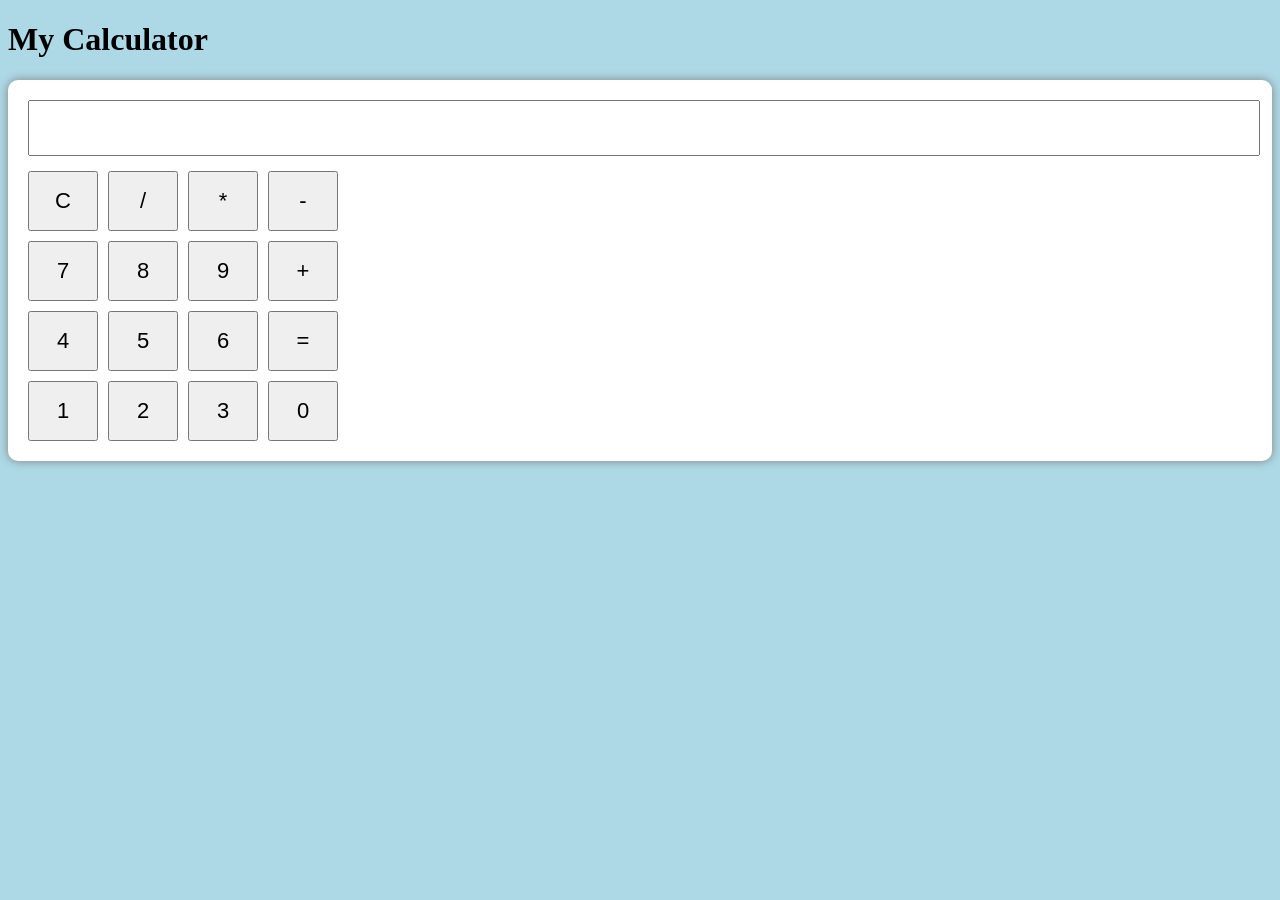
==== index.html @ d476a115 "First calculator website" ====
<!DOCTYPE html>
<html>
<head>
    <title>My Calculator</title>
    <link rel="stylesheet" href="style.css">
</head>
<body>
     <h1>My Calculator</h1>

    <div class="calculator">

   <input type="text" id="display" readonly>

<div class="buttons">
    <button onclick="clearDisplay()">C</button>

    <button onclick="appendValue('/')">/</button>
    <button onclick="appendValue('*')">*</button>
    <button onclick="appendValue('-')">-</button>

    <button onclick="appendValue('7')">7</button>
    <button onclick="appendValue('8')">8</button>
    <button onclick="appendValue('9')">9</button>
    <button onclick="appendValue('+')">+</button>

    <button onclick="appendValue('4')">4</button>
    <button onclick="appendValue('5')">5</button>
    <button onclick="appendValue('6')">6</button>
    <button onclick="calculate()">=</button>

    <button onclick="appendValue('1')">1</button>
    <button onclick="appendValue('2')">2</button>
    <button onclick="appendValue('3')">3</button>
    <button onclick="appendValue('0')">0</button>
</div>

</div>

<script src="script.js"></script>

   
    <script src="script.js"></script>
</body>
</html>
---- style.css ----
body {
    body{
    background:#d6f0ff;
    display:flex;
    justify-content:center;
    align-items:center;
    height:100vh;
    margin:0;
    font-family:Arial;
}

.calculator{
    background:white;
    padding:20px;
    border-radius:10px;
    box-shadow:0 0 10px gray;
}

#display{
    width:100%;
    height:50px;
    font-size:25px;
    margin-bottom:15px;
}

.buttons{
    display:grid;
    grid-template-columns:repeat(4,70px);
    gap:10px;
}

button{
    height:60px;
    font-size:22px;
    cursor:pointer;
}
    background-color: lightblue;
}
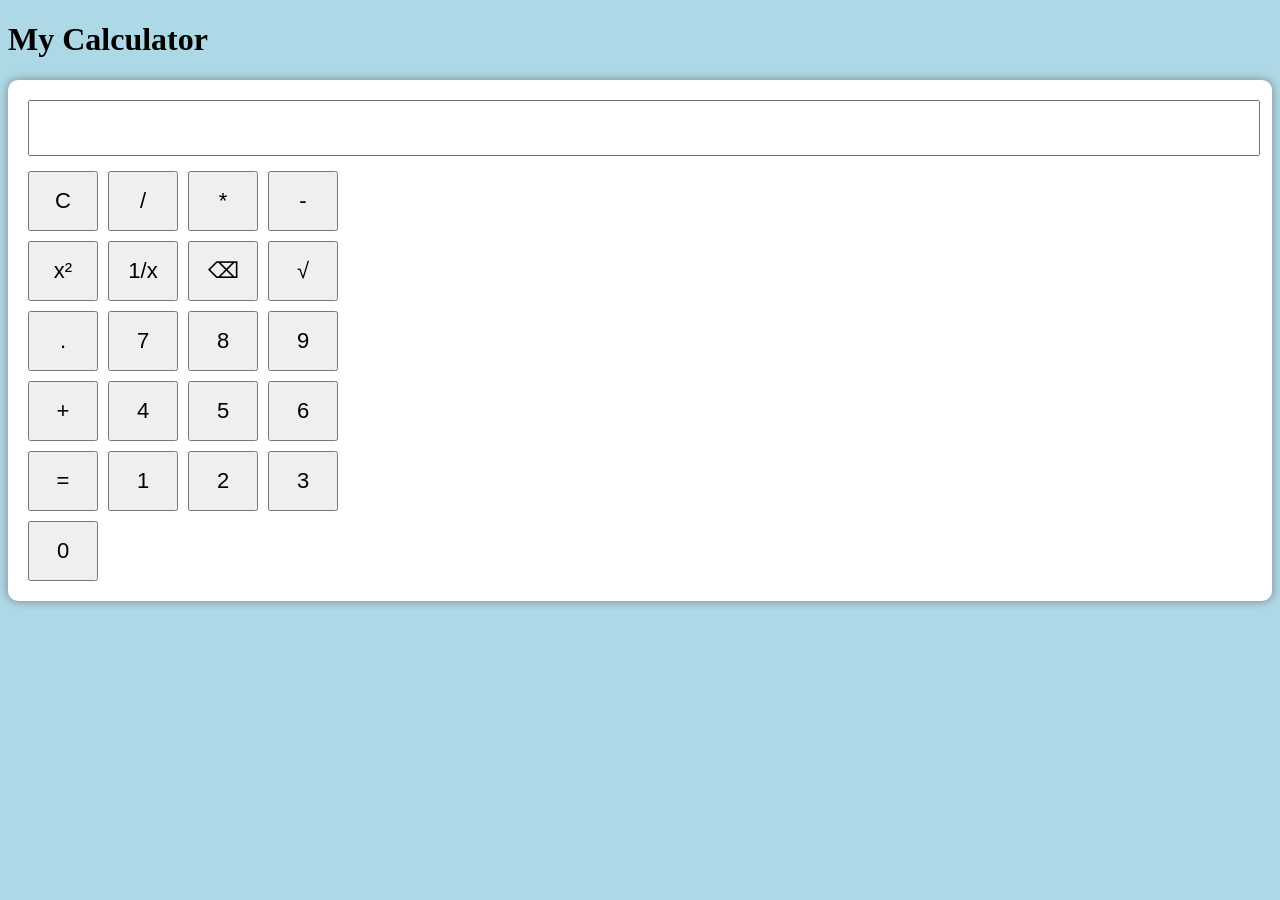
==== commit b16aa1a2: "Added square, square root, reciprocal and backspace" ====
--- a/index.html
+++ b/index.html
@@ -17,6 +17,11 @@
     <button onclick="appendValue('/')">/</button>
     <button onclick="appendValue('*')">*</button>
     <button onclick="appendValue('-')">-</button>
+    <button onclick="square(X^2)">x²</button>
+    <button onclick="reciprocal('1/X')">1/x</button>
+    <button onclick="backspace()">⌫</button>
+    <button onclick="squareRoot()">√</button>
+    <button onclick="appendValue('.')">.</button>
 
     <button onclick="appendValue('7')">7</button>
     <button onclick="appendValue('8')">8</button>
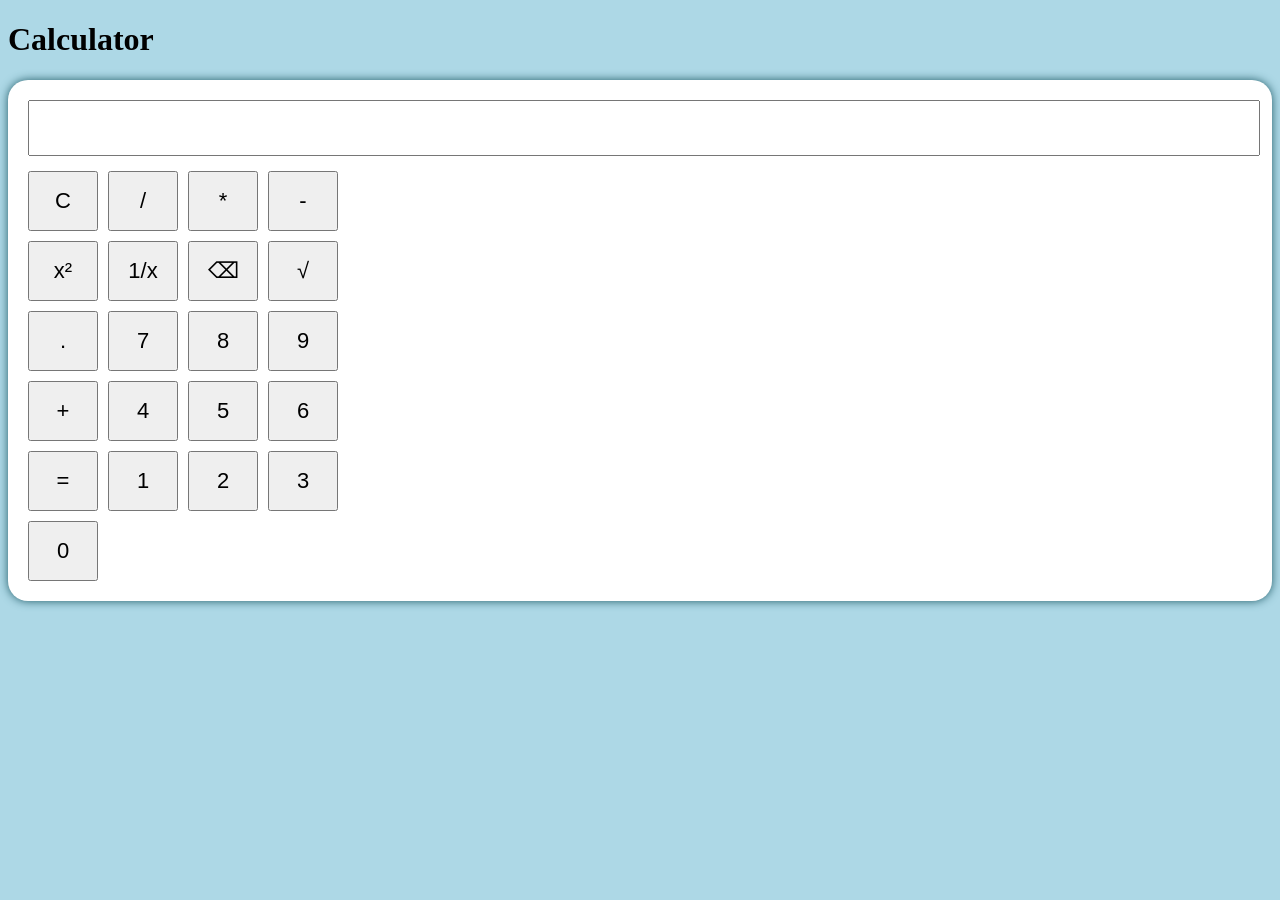
==== commit 4b3aeafd: "Added Google verification tag" ====
--- a/index.html
+++ b/index.html
@@ -1,42 +1,45 @@
 <!DOCTYPE html>
 <html>
 <head>
-    <title>My Calculator</title>
+    <title>Calculator</title>
     <link rel="stylesheet" href="style.css">
+    <meta name="google-site-verification" content="NXv0CESW8CdNtLq2l9hji0FWFBzKV015IUPp9lZObJA" />
 </head>
 <body>
-     <h1>My Calculator</h1>
+     <h1>Calculator</h1>
 
     <div class="calculator">
 
    <input type="text" id="display" readonly>
 
 <div class="buttons">
-    <button onclick="clearDisplay()">C</button>
+   <button onclick="clearDisplay()">C</button>
 
-    <button onclick="appendValue('/')">/</button>
-    <button onclick="appendValue('*')">*</button>
-    <button onclick="appendValue('-')">-</button>
-    <button onclick="square(X^2)">x²</button>
-    <button onclick="reciprocal('1/X')">1/x</button>
-    <button onclick="backspace()">⌫</button>
-    <button onclick="squareRoot()">√</button>
-    <button onclick="appendValue('.')">.</button>
+<button onclick="appendValue('/')">/</button>
+<button onclick="appendValue('*')">*</button>
+<button onclick="appendValue('-')">-</button>
 
-    <button onclick="appendValue('7')">7</button>
-    <button onclick="appendValue('8')">8</button>
-    <button onclick="appendValue('9')">9</button>
-    <button onclick="appendValue('+')">+</button>
+<button onclick="square()">x²</button>
+<button onclick="reciprocal()">1/x</button>
+<button onclick="backspace()">⌫</button>
+<button onclick="squareRoot()">√</button>
 
-    <button onclick="appendValue('4')">4</button>
-    <button onclick="appendValue('5')">5</button>
-    <button onclick="appendValue('6')">6</button>
-    <button onclick="calculate()">=</button>
+<button onclick="appendValue('.')">.</button>
 
-    <button onclick="appendValue('1')">1</button>
-    <button onclick="appendValue('2')">2</button>
-    <button onclick="appendValue('3')">3</button>
-    <button onclick="appendValue('0')">0</button>
+<button onclick="appendValue('7')">7</button>
+<button onclick="appendValue('8')">8</button>
+<button onclick="appendValue('9')">9</button>
+<button onclick="appendValue('+')">+</button>
+
+<button onclick="appendValue('4')">4</button>
+<button onclick="appendValue('5')">5</button>
+<button onclick="appendValue('6')">6</button>
+<button onclick="calculate()">=</button>
+
+<button onclick="appendValue('1')">1</button>
+<button onclick="appendValue('2')">2</button>
+<button onclick="appendValue('3')">3</button>
+<button onclick="appendValue('0')">0</button>
 </div>
 
 </div>
--- a/style.css
+++ b/style.css
@@ -12,8 +12,8 @@
 .calculator{
     background:white;
     padding:20px;
-    border-radius:10px;
-    box-shadow:0 0 10px gray;
+    border-radius:20px;
+    box-shadow:0 0 10px rgb(31, 90, 102);
 }
 
 #display{
